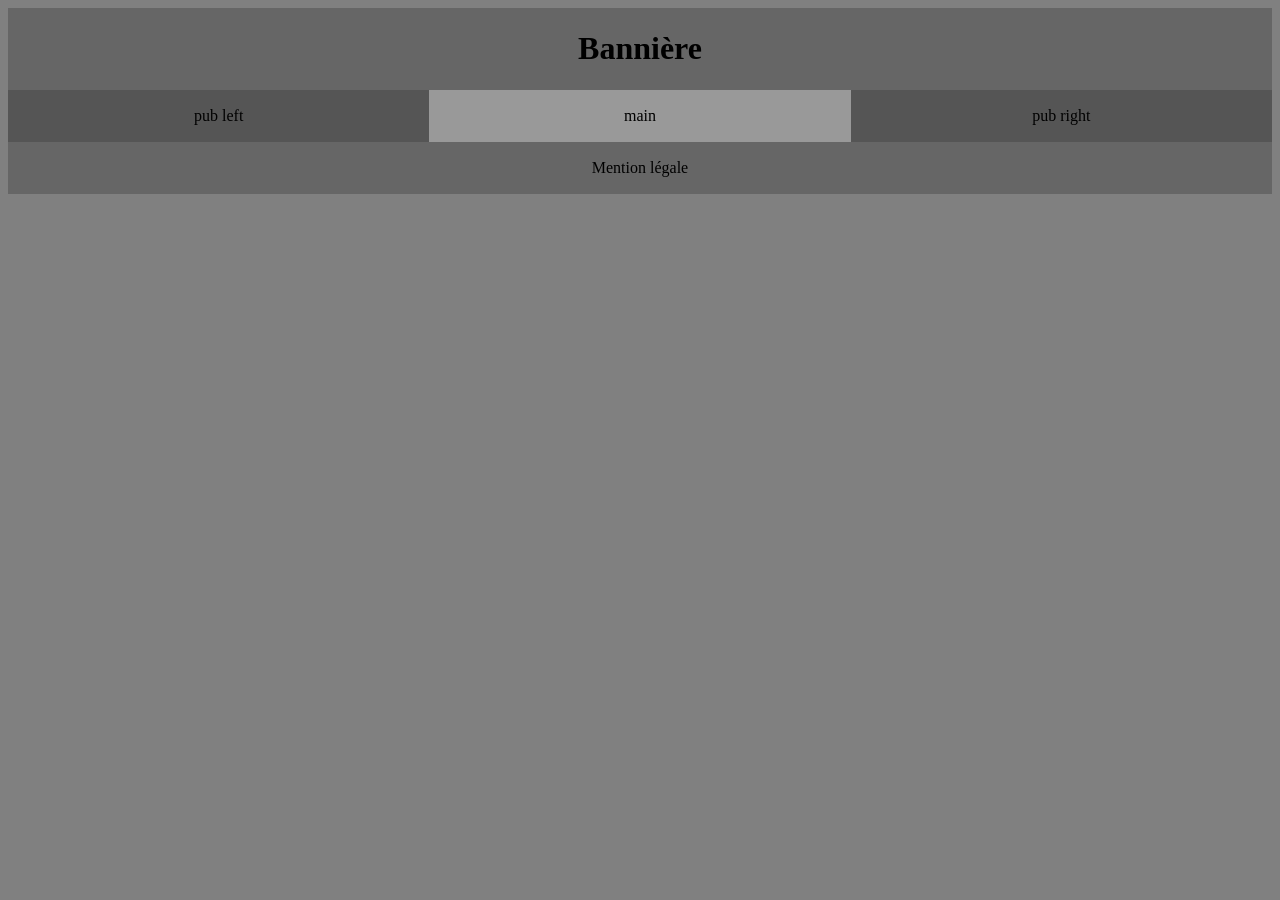
==== index.html @ 2658b0a2 "update : mise en forme de la page" ====
<!DOCTYPE html>
<head>
    <title>DM</title>
    <link rel="stylesheet" href="assets/style.css">
</head>

<body>
    <table>
        <thead>
            <tr>
                <th colspan="3">
                    <h1>Bannière</h1>
                </th>
            </tr>
        </thead>
        <tbody>
            <tr>
                <td>
                    <element class="pub">
                        <p>pub left</p>
                    </element>
                </td>

                <td>
                    <element class="main">
                        <p>main</p>
                    </element>
                </td>

                <td>
                    <element class="pub">
                        <p>pub right</p>
                    </element>
                </td>
            </tr>
          </tbody>
          <tfoot>
            <tr>
                <td colspan="3">
                    <p>Mention légale</p>
                </td>
            </tr>
          </tfoot>
    </table>
</body>
---- assets/style.css ----
html{
    background-color: gray;
    font-family: 'Times New Roman', Times, serif;
}

table{
    table-layout: fixed;
    width: 100%;
    border-collapse: collapse;

    text-align: center;
}

thead{ /*BANNER*/
    background-color: #666;
}

tbody td:nth-child(1), tbody td:nth-child(3){ /* PUB*/
    background-color: #555;
    width: 10%;
}

tbody td:nth-child(2){ /*MAIN*/
    background-color: #999;
    width: 80%;
}

tfoot{ /*MENTION LEGAL & AUTRE*/
    background-color: #666;
}
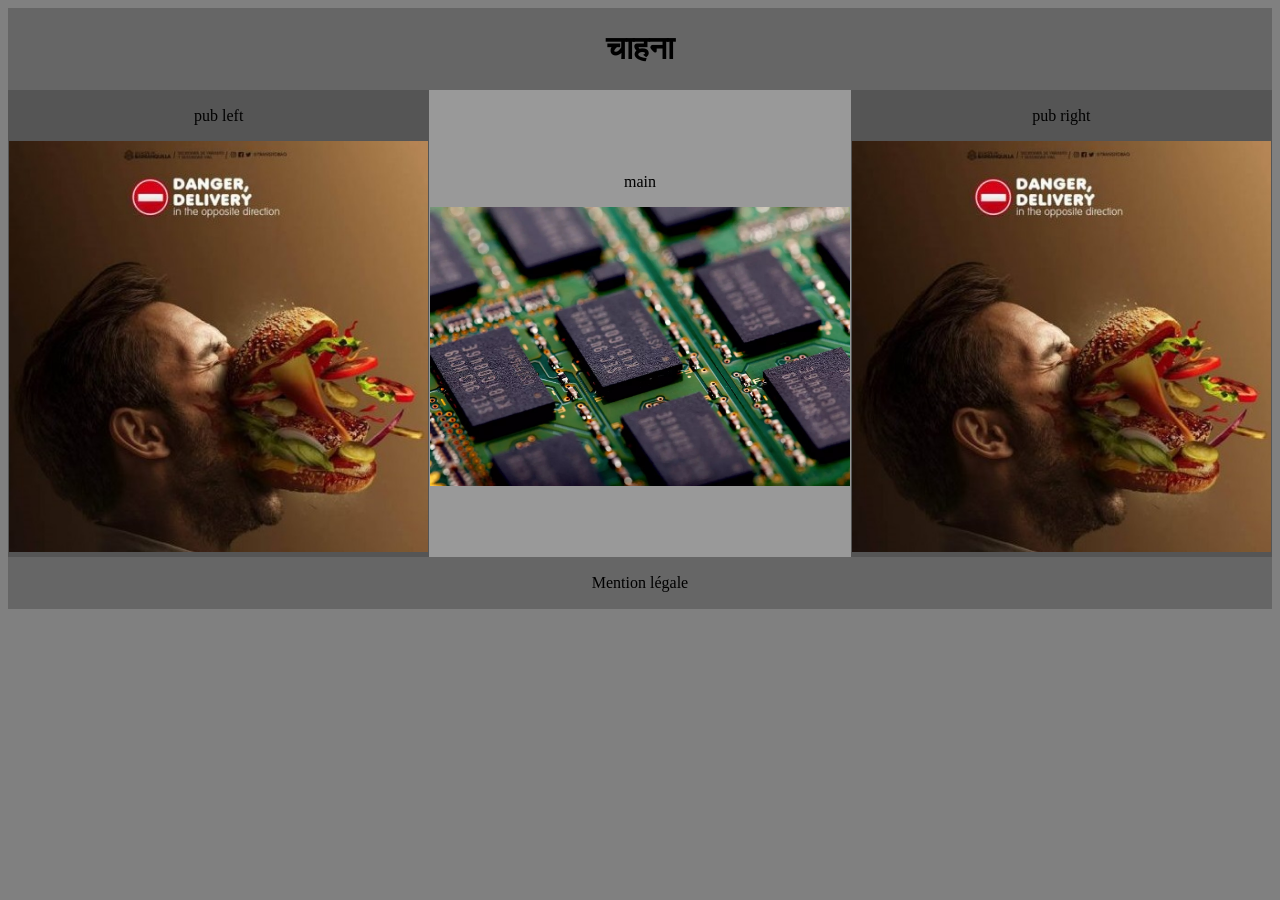
==== commit 823653a4: "add random image" ====
--- a/index.html
+++ b/index.html
@@ -9,28 +9,39 @@
         <thead>
             <tr>
                 <th colspan="3">
-                    <h1>Bannière</h1>
+                    <h1>चाहना</h1> <!-- Veux en Hindi -->
                 </th>
             </tr>
         </thead>
         <tbody>
             <tr>
                 <td>
-                    <element class="pub">
-                        <p>pub left</p>
-                    </element>
+                    <p>pub left</p>
+                    <img 
+                    src="assets/idee-publicite-affiche.jpg" 
+                    alt="PUB"
+                    width="100%"
+                    height="100%"
+                    />
                 </td>
 
                 <td>
-                    <element class="main">
-                        <p>main</p>
-                    </element>
+                    <p>main</p>
+                    <img src="assets/ram.jpg" 
+                    alt="RAM"
+                    width="100%"
+                    height="100%"
+                    />
                 </td>
 
                 <td>
-                    <element class="pub">
-                        <p>pub right</p>
-                    </element>
+                    <p>pub right</p>
+                    <img 
+                    src="assets/idee-publicite-affiche.jpg" 
+                    alt="PUB"
+                    width="100%"
+                    height="100%"
+                    />
                 </td>
             </tr>
           </tbody>
--- a/assets/style.css
+++ b/assets/style.css
@@ -15,16 +15,16 @@
     background-color: #666;
 }
 
-tbody td:nth-child(1), tbody td:nth-child(3){ /* PUB*/
+tbody td:nth-child(1), tbody td:nth-child(3){ /*PUB*/
     background-color: #555;
-    width: 10%;
 }
 
 tbody td:nth-child(2){ /*MAIN*/
     background-color: #999;
-    width: 80%;
 }
 
 tfoot{ /*MENTION LEGAL & AUTRE*/
     background-color: #666;
-}+}
+
+/*TODO : Trouver un moyen d'ajuster les images*/
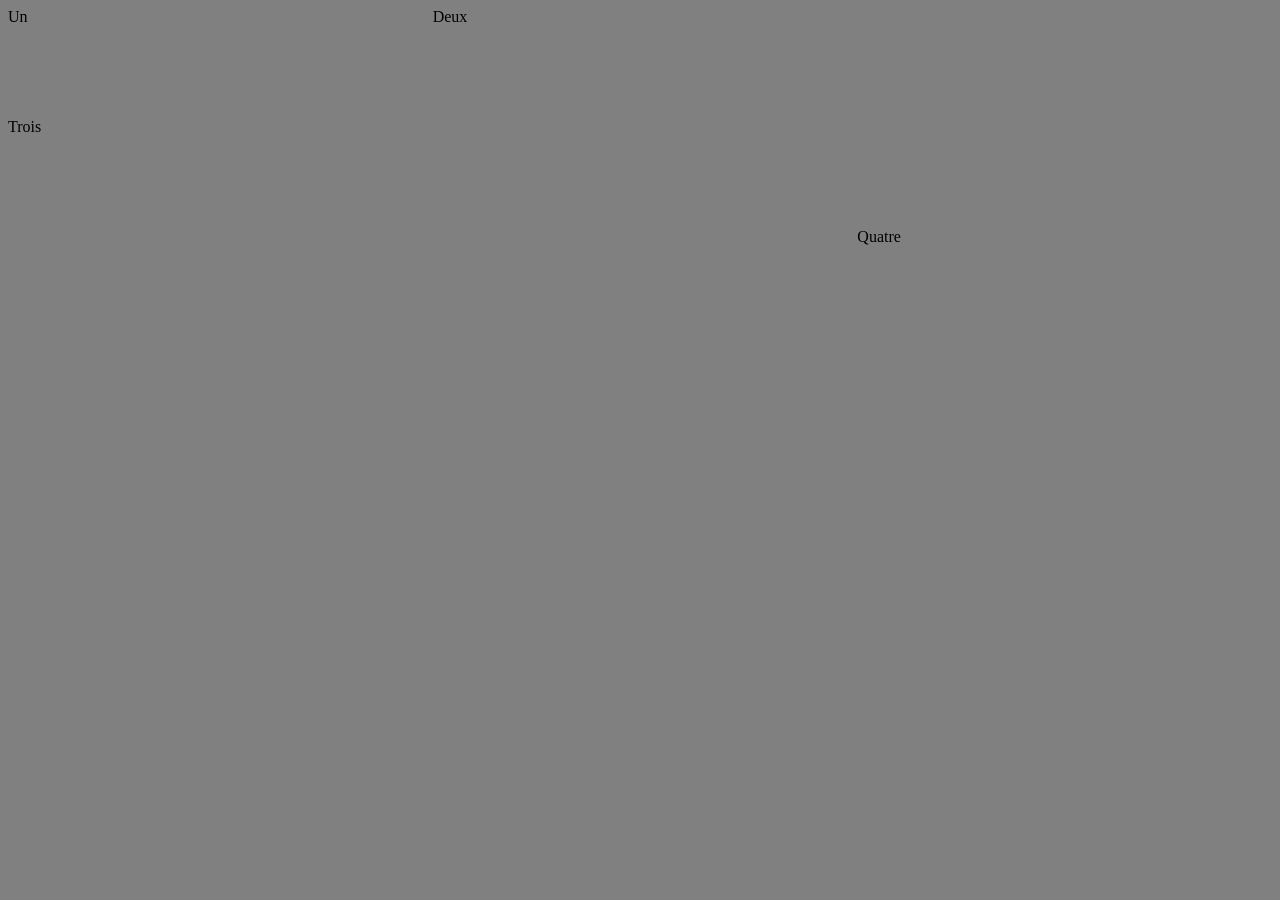
==== commit 860171ab: "alternative aux tableaux" ====
--- a/index.html
+++ b/index.html
@@ -1,56 +1,14 @@
 <!DOCTYPE html>
 <head>
     <title>DM</title>
-    <link rel="stylesheet" href="assets/style.css">
+    <link rel="stylesheet" href="assets/style2.css">
 </head>
 
 <body>
-    <table>
-        <thead>
-            <tr>
-                <th colspan="3">
-                    <h1>चाहना</h1> <!-- Veux en Hindi -->
-                </th>
-            </tr>
-        </thead>
-        <tbody>
-            <tr>
-                <td>
-                    <p>pub left</p>
-                    <img 
-                    src="assets/idee-publicite-affiche.jpg" 
-                    alt="PUB"
-                    width="100%"
-                    height="100%"
-                    />
-                </td>
-
-                <td>
-                    <p>main</p>
-                    <img src="assets/ram.jpg" 
-                    alt="RAM"
-                    width="100%"
-                    height="100%"
-                    />
-                </td>
-
-                <td>
-                    <p>pub right</p>
-                    <img 
-                    src="assets/idee-publicite-affiche.jpg" 
-                    alt="PUB"
-                    width="100%"
-                    height="100%"
-                    />
-                </td>
-            </tr>
-          </tbody>
-          <tfoot>
-            <tr>
-                <td colspan="3">
-                    <p>Mention légale</p>
-                </td>
-            </tr>
-          </tfoot>
-    </table>
+    <div class="general_grid">
+        <div class="one">Un</div>
+        <div class="two">Deux</div>
+        <div class="three">Trois</div>
+        <div class="four">Quatre</div>
+      </div>
 </body>
--- a/assets/style2.css
+++ b/assets/style2.css
@@ -0,0 +1,27 @@
+html{
+    background-color: gray;
+    font-family: 'Times New Roman', Times, serif;
+}
+
+.general_grid {
+    display: grid;
+    grid-template-columns: repeat(3, 1fr);
+    grid-gap: 10px;
+    grid-auto-rows: minmax(100px, auto);
+  }
+.one {
+  grid-column: 1 / 3;
+  grid-row: 1;
+}
+.two {
+  grid-column: 2 / 4;
+  grid-row: 1 / 3;
+}
+.three {
+  grid-column: 1;
+  grid-row: 2 / 5;
+}
+.four {
+  grid-column: 3;
+  grid-row: 3;
+}
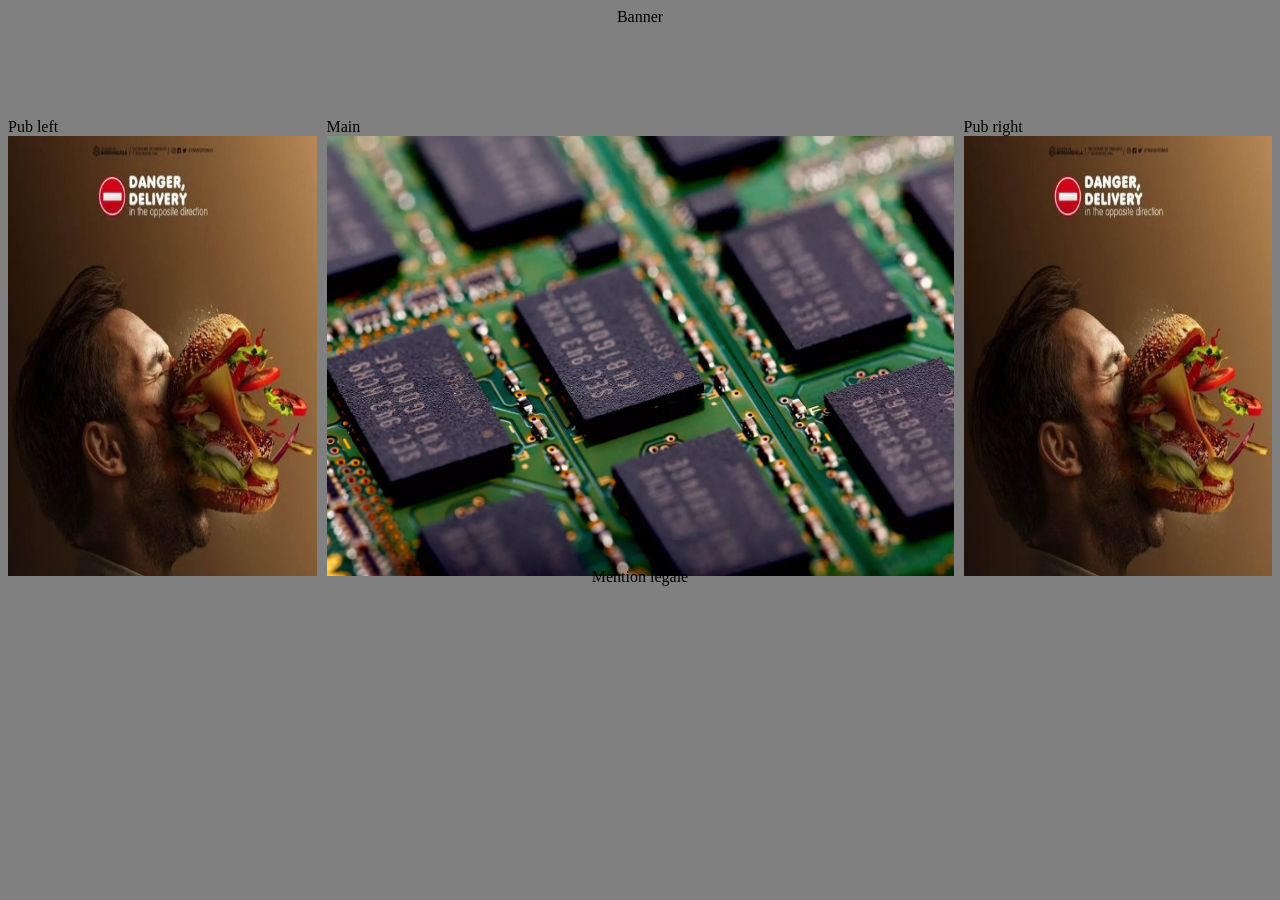
==== commit 173073c3: "update to grid" ====
--- a/index.html
+++ b/index.html
@@ -1,14 +1,46 @@
 <!DOCTYPE html>
 <head>
-    <title>DM</title>
-    <link rel="stylesheet" href="assets/style2.css">
+    <title>DM : चाहना</title>
+    <link rel="stylesheet" href="assets/style.css">
 </head>
 
 <body>
     <div class="general_grid">
-        <div class="one">Un</div>
-        <div class="two">Deux</div>
-        <div class="three">Trois</div>
-        <div class="four">Quatre</div>
+        <div class="banner">
+            Banner
+        </div>
+
+        <div class="main">
+            Main
+            <img src="assets/ram.jpg" 
+                alt="RAM"
+                width="100%"
+                height="100%"
+            />
+        </div>
+
+        <div class="pub_left">
+            Pub left
+            <img 
+                src="assets/idee-publicite-affiche.jpg" 
+                alt="PUB"
+                width="100%"
+                height="100%"
+            />
+        </div>
+
+        <div class="pub_right">
+            Pub right
+            <img 
+                src="assets/idee-publicite-affiche.jpg" 
+                alt="PUB"
+                width="100%"
+                height="100%"
+            />
+        </div>
+
+        <div class="legal_mention">
+            Mention légale
+        </div>
       </div>
 </body>
--- a/assets/style.css
+++ b/assets/style.css
@@ -0,0 +1,36 @@
+html{
+    background-color: gray;
+    font-family: 'Times New Roman', Times, serif;
+}
+
+.general_grid {
+    display: grid;
+    grid-template-columns: repeat(4, 1fr);
+    grid-gap: 10px;
+    grid-auto-rows: minmax(100px, auto);
+}
+
+.banner {
+    grid-column: 1 / 5;
+    grid-row: 1;
+
+    text-align: center;
+}
+.main {
+    grid-column: 2 / 4;
+    grid-row: 2 / 4;
+}
+.pub_left {
+    grid-column: 1;
+    grid-row: 2 / 4;
+}
+.pub_right {
+    grid-column: 4;
+    grid-row: 2 / 4;
+}
+.legal_mention{
+    grid-column: 1 / 5;
+    grid-row: 4;
+
+    text-align: center;
+}
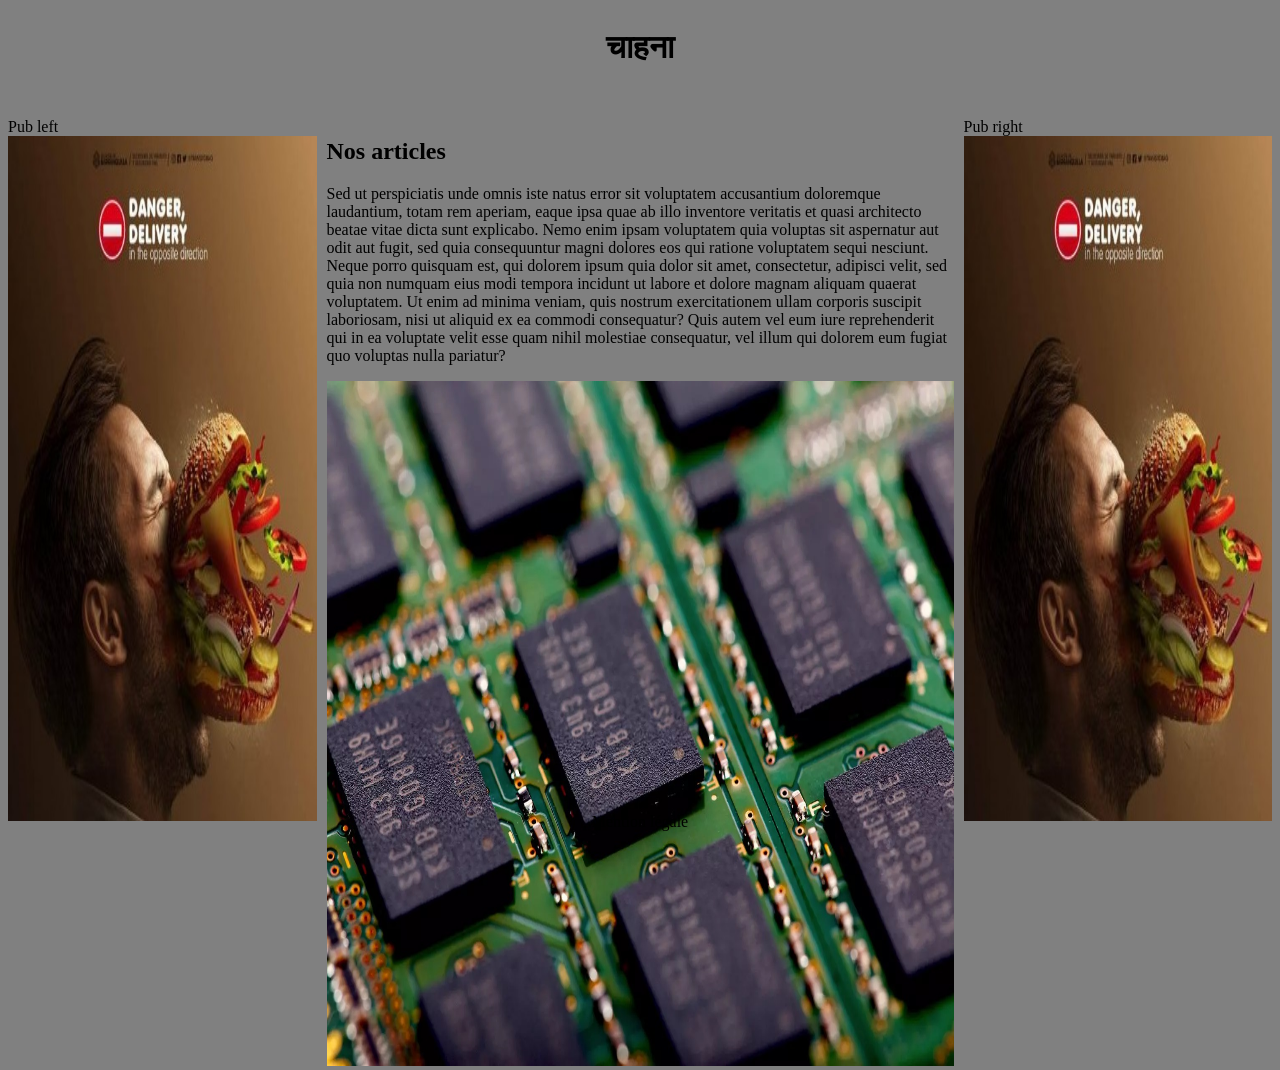
==== commit 518b96a5: "add generic content" ====
--- a/index.html
+++ b/index.html
@@ -7,11 +7,12 @@
 <body>
     <div class="general_grid">
         <div class="banner">
-            Banner
+            <h1>चाहना</h1>
         </div>
 
         <div class="main">
-            Main
+            <h2>Nos articles</h2>
+            <p>Sed ut perspiciatis unde omnis iste natus error sit voluptatem accusantium doloremque laudantium, totam rem aperiam, eaque ipsa quae ab illo inventore veritatis et quasi architecto beatae vitae dicta sunt explicabo. Nemo enim ipsam voluptatem quia voluptas sit aspernatur aut odit aut fugit, sed quia consequuntur magni dolores eos qui ratione voluptatem sequi nesciunt. Neque porro quisquam est, qui dolorem ipsum quia dolor sit amet, consectetur, adipisci velit, sed quia non numquam eius modi tempora incidunt ut labore et dolore magnam aliquam quaerat voluptatem. Ut enim ad minima veniam, quis nostrum exercitationem ullam corporis suscipit laboriosam, nisi ut aliquid ex ea commodi consequatur? Quis autem vel eum iure reprehenderit qui in ea voluptate velit esse quam nihil molestiae consequatur, vel illum qui dolorem eum fugiat quo voluptas nulla pariatur?</p>
             <img src="assets/ram.jpg" 
                 alt="RAM"
                 width="100%"
--- a/assets/style.css
+++ b/assets/style.css
@@ -33,4 +33,5 @@
     grid-row: 4;
 
     text-align: center;
+    vertical-align: middle;
 }
